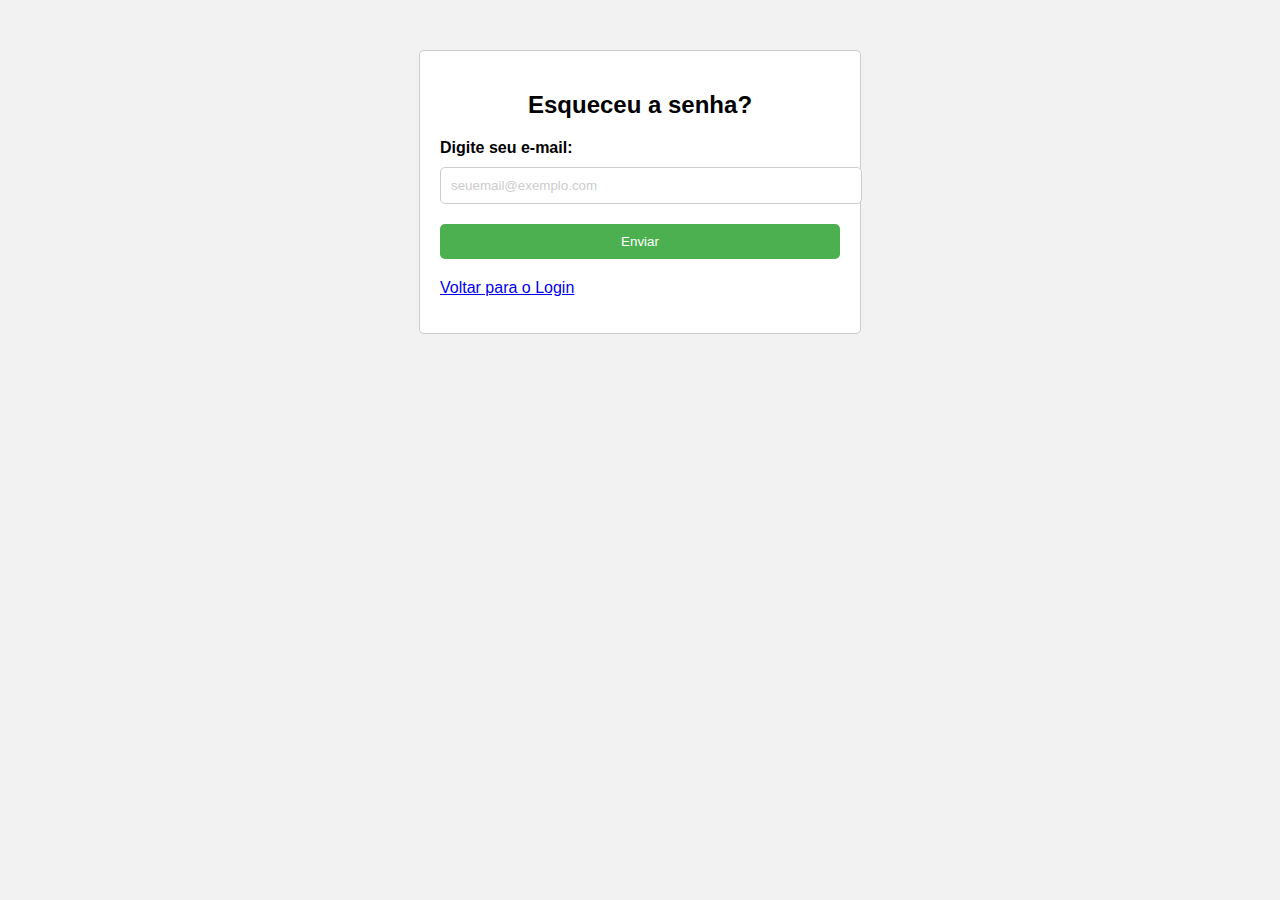
==== esqueceu.html @ 78c77b59 "adicionei outra página" ====
<!DOCTYPE html>
<html lang="pt-BR">
  <head>
    <meta charset="UTF-8">
    <title>Esqueci a Senha</title>
    <style>
      body {
        background-color: #f2f2f2;
        font-family: Arial, sans-serif;
      }
      .form-container {
        max-width: 400px;
        margin: auto;
        padding: 20px;
        border: 1px solid #ccc;
        background-color: #fff;
        border-radius: 5px;
        position: relative;
        margin-top: 50px;
      }
      h2 {
        text-align: center;
        margin-bottom: 20px;
      }
      form label {
        display: block;
        margin-bottom: 10px;
        font-weight: bold;
      }
      form input[type="email"] {
        display: block;
        width: 100%;
        padding: 10px;
        margin-bottom: 20px;
        border-radius: 5px;
        border: 1px solid #ccc;
      }
      button[type="submit"] {
        display: block;
        width: 100%;
        padding: 10px;
        margin-bottom: 20px;
        border-radius: 5px;
        background-color: #4CAF50;
        color: white;
        border: none;
      }
      button[type="submit"]:hover {
        background-color: #3e8e41;
      }
      input:focus {
        border: 2px solid #4CAF50;
      }
      input::placeholder {
        color: #ccc;
      }
    </style>
  </head>
  <body>
    <div class="form-container">
      <h2>Esqueceu a senha?</h2>
      <form action="#" method="post">
        <label for="email">Digite seu e-mail:</label>
        <input type="email" id="email" name="email" placeholder="seuemail@exemplo.com" required>
        <button type="submit">Enviar</button>
      </form>
      <p><a href="login.html">Voltar para o Login</a></p>
    </div>
  </body>
</html>
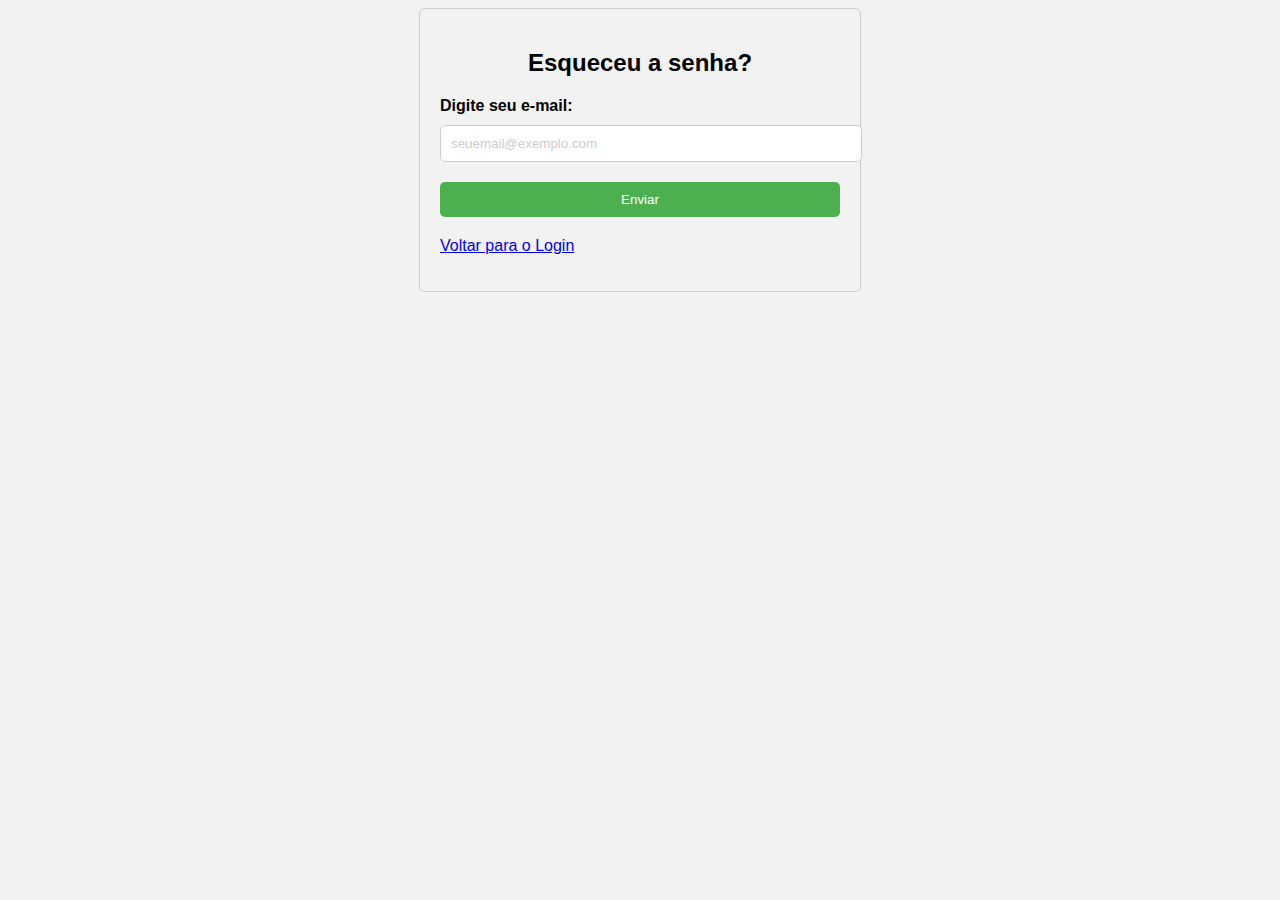
==== commit 6929f716: "projeto finalizado com sucesso" ====
--- a/esqueceu.html
+++ b/esqueceu.html
@@ -54,6 +54,23 @@
       input::placeholder {
         color: #ccc;
       }
+
+      body {
+    background-image: url("https://tse3.mm.bing.net/th?id=OIP.pwEj_54qUQ8YG2Jyr9kLDQHaFj&pid=Api&P=0");
+    background-size: cover;
+    background-repeat: no-repeat;
+    background-position: center center;
+}
+
+.form-container {
+    max-width: 400px;
+    margin: auto;
+    padding: 20px;
+    border: 1px solid #ccc;
+    background-color: #f2f2f2;
+    border-radius: 5px;
+    position: relative;
+}
     </style>
   </head>
   <body>
